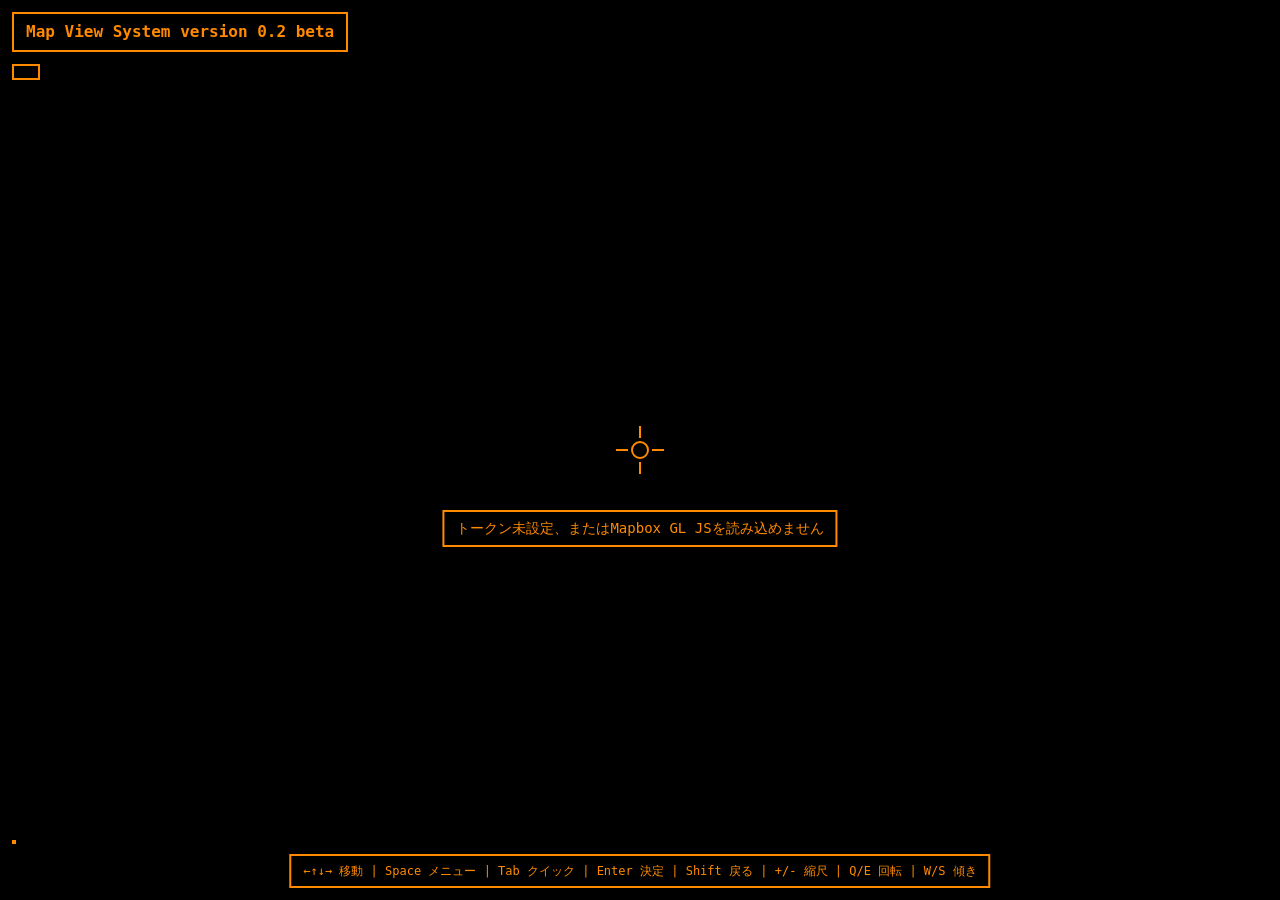
==== sys/map-view-system-mapbox.html @ 011cf3ac "a" ====
<!DOCTYPE html>
<html lang="ja"><head><meta charset="utf-8">
<meta name="viewport" content="width=device-width,initial-scale=1">
<title>Map View System version 0.2 beta</title>
<style>
:root{--o:#ff8a00}
*{box-sizing:border-box;margin:0;padding:0}
html,body{height:100%;background:#000;color:var(--o);font:14px/1.5 Consolas,"Meiryo",monospace;overflow:hidden;cursor:none;user-select:none}
#map{position:fixed;inset:0;pointer-events:none}
.mapboxgl-ctrl,.mapboxgl-ctrl a{pointer-events:none!important;cursor:none!important}
.mapboxgl-ctrl-attrib{background:transparent!important;color:#ff8a00!important}.mapboxgl-ctrl-attrib a{color:#ff8a00!important}
.mk{width:18px;height:18px;border:2px solid #ff8a00;border-radius:50%}
.box{position:fixed;border:2px solid var(--o);padding:6px 12px;background:transparent;text-shadow:0 0 3px #000,0 0 3px #000;pointer-events:none}
#title{top:12px;left:12px;font-size:16px;font-weight:bold}
#info{top:64px;left:12px;font-size:13px}
#scale{bottom:56px;left:12px;border-top:none;padding:2px 0 0;text-align:center;font-size:12px}
#compass{top:12px;right:12px;width:116px;height:136px;padding:0;border:none;text-align:center;font-size:12px}
#hint{bottom:12px;left:50%;transform:translateX(-50%);font-size:12px;white-space:nowrap}
#menu{top:160px;right:12px;width:340px;display:none}
.mt{font-weight:bold;border-bottom:2px solid var(--o);margin-bottom:6px}
.it{border:2px solid transparent;padding:1px 8px;white-space:normal}
.it.on{border-color:var(--o)}
#q{width:100%;background:transparent;border:2px solid var(--o);color:var(--o);font:inherit;padding:3px 6px;margin-bottom:6px;outline:none;cursor:text}
#nav{bottom:56px;right:12px;width:340px;display:none}
#toast{top:50%;left:50%;transform:translate(-50%,60px);display:none;max-width:70%}
#cross{position:fixed;top:50%;left:50%;width:48px;height:48px;margin:-24px 0 0 -24px;pointer-events:none}
</style><link href="https://api.mapbox.com/mapbox-gl-js/v3.9.0/mapbox-gl.css" rel="stylesheet">
<script src="https://api.mapbox.com/mapbox-gl-js/v3.9.0/mapbox-gl.js"></script>
</head><body>
<div id="map"></div>
<svg id="cross" viewBox="0 0 48 48" fill="none" stroke="#ff8a00" stroke-width="2"><circle cx="24" cy="24" r="8"/><path d="M24 0v12M24 36v12M0 24h12M36 24h12"/></svg>
<div class="box" id="title">Map View System version 0.2 beta</div>
<div class="box" id="info"></div>
<div class="box" id="compass"></div>
<div class="box" id="scale"></div>
<div class="box" id="menu"></div>
<div class="box" id="nav"></div>
<div class="box" id="toast"></div>
<div class="box" id="hint">←↑↓→ 移動 | Space メニュー | Tab クイック | Enter 決定 | Shift 戻る | +/- 縮尺 | Q/E 回転 | W/S 傾き</div>
<script>
const O='#ff8a00';
// Mapbox アクセストークン。空なら起動時に入力を求めます(?token=… でも指定可)
let TOKEN='';
const $=s=>document.querySelector(s);
const ls={get:k=>{try{return localStorage.getItem(k)}catch(e){return null}},set:(k,v)=>{try{localStorage.setItem(k,v)}catch(e){}}};
let map,mode3d=false,northUp=true,follow=false,curPos=null,curMk,destMk,route=null,stepIdx=0;
let stack=[],shiftClean=false,toastT,raf=0,has3dRoof=false;

/* マウス無効化 */
['mousedown','mouseup','click','dblclick','wheel','contextmenu','pointerdown','touchstart','touchmove'].forEach(t=>
 addEventListener(t,e=>{e.preventDefault();e.stopPropagation()},{capture:true,passive:false}));

/* ===== スタイル(塗りなし・オレンジ枠線2px) ===== */
const W=(a,b)=>['interpolate',['exponential',1.5],['zoom'],6,a,18,b];
const road=(id,cls,minz,w,col)=>({id,type:'line',source:'mb','source-layer':'road',minzoom:minz,
 filter:['all',['==',['geometry-type'],'LineString'],['in',['get','class'],['literal',cls]]],
 layout:{'line-cap':'round','line-join':'round'},paint:{'line-color':col,'line-width':w}});
const MAJ=['motorway','motorway_link','trunk','trunk_link','primary','primary_link','secondary','secondary_link'];
const MIN=['tertiary','tertiary_link','street','street_limited'];
const SML=['service','pedestrian','path','track'];
const txt={'text-field':['coalesce',['get','name_ja'],['get','name']],'text-font':['DIN Pro Medium','Arial Unicode MS Regular']};
const halo={'text-color':O,'text-halo-color':'#000000','text-halo-width':2};
const STYLE={version:8,glyphs:'mapbox://fonts/mapbox/{fontstack}/{range}.pbf',
 sources:{mb:{type:'vector',url:'mapbox://mapbox.mapbox-streets-v8'}},
 layers:[
  {id:'bg',type:'background',paint:{'background-color':'#000000'}},
  {id:'water',type:'line',source:'mb','source-layer':'water',paint:{'line-color':O,'line-width':2}},
  {id:'admin',type:'line',source:'mb','source-layer':'admin',filter:['all',['<=',['get','admin_level'],4],['==',['get','maritime'],'false']],
   paint:{'line-color':O,'line-width':2,'line-dasharray':[4,3]}},
  road('c-sml',SML,15,W(4.3,12),O),road('c-min',MIN,11,W(4.3,20),O),road('c-maj',MAJ,5,W(2.5,30),O),
  road('i-sml',SML,15,W(.3,8),'#000'),road('i-min',MIN,11,W(.3,16),'#000'),road('i-maj',MAJ,5,W(.5,26),'#000'),
  {id:'bld',type:'line',source:'mb','source-layer':'building',minzoom:14,paint:{'line-color':O,'line-width':2}},
  {id:'b3d',type:'fill-extrusion',source:'mb','source-layer':'building',minzoom:14,filter:['==',['get','extrude'],'true'],
   layout:{visibility:'none'},paint:{'fill-extrusion-color':'#000000','fill-extrusion-height':['get','height'],
   'fill-extrusion-base':['get','min_height'],'fill-extrusion-opacity':1,'fill-extrusion-vertical-gradient':false}},
  {id:'rlabel',type:'symbol',source:'mb','source-layer':'road',minzoom:13,filter:['has','name'],
   layout:{...txt,'symbol-placement':'line','text-size':12},paint:halo},
  {id:'place',type:'symbol',source:'mb','source-layer':'place_label',
   layout:{...txt,'text-size':['interpolate',['linear'],['zoom'],4,11,16,17],'text-max-width':8},paint:halo}
 ]};

/* ===== 起動 ===== */
async function loadSettings(){
 try{
  const r=await fetch('../setting.json',{cache:'no-store'});
  if(!r.ok)return {};
  return await r.json();
 }catch(e){return {}}
}
(async function boot(){
 const settings=await loadSettings();
 const p=new URLSearchParams(location.search);
 const configuredToken=typeof settings.mapboxAccessToken==='string'?settings.mapboxAccessToken.trim():'';
 TOKEN=TOKEN||p.get('token')||configuredToken||ls.get('mvs_mbtoken')||'';
 if(!TOKEN){TOKEN=(prompt('Mapbox アクセストークン(pk.…)を入力')||'').trim();if(TOKEN)ls.set('mvs_mbtoken',TOKEN)}
 if(!TOKEN||typeof mapboxgl==='undefined'){toast('トークン未設定、またはMapbox GL JSを読み込めません',99999);return}
 mapboxgl.accessToken=TOKEN;
 map=new mapboxgl.Map({container:'map',style:STYLE,center:[139.767125,35.681236],zoom:15,minZoom:0,maxZoom:22,maxPitch:85,
  interactive:false,antialias:true,localIdeographFontFamily:"'Meiryo','Noto Sans JP',sans-serif",attributionControl:true});
 map.on('error',e=>{const m=(e.error&&e.error.message)||'';if(/401|403|token/i.test(m)){ls.set('mvs_mbtoken','');toast('トークンが無効です。再読み込みして入力し直してください',99999)}});
 ['move','zoom','rotate','pitch'].forEach(e=>map.on(e,hudSoon));
 map.on('load',()=>{
  map.addSource('route',{type:'geojson',data:{type:'FeatureCollection',features:[]}});
  map.addLayer({id:'route-c',type:'line',source:'route',paint:{'line-color':'#000','line-width':8},layout:{'line-cap':'round','line-join':'round'}});
  map.addLayer({id:'route-l',type:'line',source:'route',paint:{'line-color':O,'line-width':2},layout:{'line-cap':'round','line-join':'round'}});
  // 屋根の枠線(3D): 対応していない場合は追加されず、フットプリント線のみになる
  try{map.addLayer({id:'broof',type:'line',source:'mb','source-layer':'building',minzoom:14,filter:['==',['get','extrude'],'true'],
   layout:{visibility:'none','line-elevation-reference':'ground','line-z-offset':['get','height']},paint:{'line-color':O,'line-width':2}},'rlabel');has3dRoof=!!map.getLayer('broof')}catch(e){}
  startGeo();hud();
 });
 hud();
})();
function hudSoon(){if(!raf)raf=requestAnimationFrame(()=>{raf=0;hud()})}

/* ===== HUD ===== */
function hud(){
 if(!map)return;
 const c=map.getCenter(),z=map.getZoom(),h=map.getBearing(),t=map.getPitch();
 const mpp=78271.51696*Math.cos(c.lat*Math.PI/180)/Math.pow(2,z);
 $('#info').innerHTML=`LAT ${c.lat.toFixed(6)}<br>LNG ${c.lng.toFixed(6)}<br>ZOOM ${z.toFixed(1)}　1:${Math.round(mpp/0.000264583).toLocaleString()}<br>HDG ${((h+360)%360).toFixed(0)}°　TILT ${t.toFixed(0)}°<br>MODE ${mode3d?'3D':'2D'} / ${northUp?'N-UP':'HDG-UP'}<br>FOLLOW ${follow?'ON':'OFF'}`;
 const raw=mpp*140,k=Math.pow(10,Math.floor(Math.log10(raw))),n=[10,5,2,1].find(v=>v*k<=raw)||1,m=n*k;
 const el=$('#scale');el.style.width=Math.max(20,m/mpp)+'px';
 el.style.borderLeft=el.style.borderRight='2px solid '+O;
 el.textContent=m>=1000?(m/1000)+' km':m+' m';
 $('#compass').innerHTML=`<svg viewBox="0 0 100 100" width="116" height="116" fill="none" stroke="${O}" stroke-width="2">
  <g transform="rotate(${-h} 50 50)"><circle cx="50" cy="50" r="38"/><path d="M50 18L58 50H42Z"/><path d="M50 50V82"/>
  <text x="50" y="13" text-anchor="middle" fill="${O}" stroke="none" font-size="13" font-weight="bold">N</text></g>
  ${northUp?'':'<path d="M50 2L54 10H46Z"/>'}</svg>${northUp?'N-UP':'HDG-UP'} ${((h+360)%360).toFixed(0)}°`;
}
function toast(t,ms=3500){const e=$('#toast');e.textContent=t;e.style.display='block';clearTimeout(toastT);toastT=setTimeout(()=>e.style.display='none',ms)}

/* ===== 操作 ===== */
const D=140;
function zoomBy(d){map.easeTo({zoom:map.getZoom()+d,duration:D})}
function set3d(on){
 mode3d=on;const v=on?'visible':'none';
 ['b3d','broof'].forEach(l=>map.getLayer(l)&&map.setLayoutProperty(l,'visibility',v));
 map.easeTo({pitch:on?60:0,zoom:on&&map.getZoom()<15.5?15.5:map.getZoom(),duration:600});
 hud();toast(on?'3D表示':'2D表示');
}
function setNorth(v){
 northUp=v;
 if(v)map.easeTo({bearing:0,duration:400});
 else if(curPos&&curPos.heading!=null)map.easeTo({bearing:curPos.heading,duration:400});
 hud();toast(v?'コンパス: 北基準':'コンパス: 方向可変(Q/Eで回転)');
}
function rotate(d){if(northUp){toast('方向可変モードで回転できます');return}map.easeTo({bearing:map.getBearing()+d,duration:D})}
function tilt(d){if(!mode3d){toast('3D表示で傾けられます');return}map.easeTo({pitch:Math.max(0,Math.min(85,map.getPitch()+d)),duration:D})}
function goHere(){if(!curPos){toast('現在地を取得できません');return}map.easeTo({center:[curPos.lng,curPos.lat],duration:500});toast('現在地へ移動')}
function setFollow(v){follow=v;if(v)goHere();hud();toast('現在地追従 '+(v?'ON':'OFF'))}
function mkEl(){const e=document.createElement('div');e.className='mk';return e}
function setDest(ll){const p=Array.isArray(ll)?ll:[ll.lng,ll.lat];if(!destMk)destMk=new mapboxgl.Marker({element:mkEl()});destMk.setLngLat(p).addTo(map)}
function clearDest(){if(destMk)destMk.remove();clearRoute(true)}
const api=(u,q)=>fetch('https://api.mapbox.com/'+u+'?'+new URLSearchParams({...q,access_token:TOKEN,language:'ja'})).then(r=>r.json());
function infoHere(){
 const c=map.getCenter();toast('取得中…');
 api('search/geocode/v6/reverse',{longitude:c.lng,latitude:c.lat,limit:1}).then(r=>{
  const f=r.features&&r.features[0];toast(f?(f.properties.full_address||f.properties.name):'住所を取得できません',6000)}).catch(()=>toast('住所を取得できません'));
}

/* ===== 現在地 ===== */
function startGeo(){
 if(!navigator.geolocation)return;
 const el=document.createElement('div');
 el.innerHTML='<svg width="26" height="26" viewBox="0 0 26 26" fill="none" stroke="#ff8a00" stroke-width="2"><path d="M13 2L22 23L13 18L4 23Z"/></svg>';
 curMk=new mapboxgl.Marker({element:el,rotationAlignment:'map',pitchAlignment:'map'});
 navigator.geolocation.watchPosition(p=>{
  const first=!curPos;
  curPos={lat:p.coords.latitude,lng:p.coords.longitude,heading:p.coords.heading};
  curMk.setLngLat([curPos.lng,curPos.lat]).addTo(map);
  if(curPos.heading!=null)curMk.setRotation(curPos.heading);
  if(first)map.jumpTo({center:[curPos.lng,curPos.lat]});
  if(follow){const o={center:[curPos.lng,curPos.lat],duration:800};if(!northUp&&curPos.heading!=null)o.bearing=curPos.heading;map.easeTo(o)}
  advance();
 },()=>toast('現在地を取得できません'),{enableHighAccuracy:true,maximumAge:2000});
}

/* ===== 経路案内 ===== */
function dist(a,b){const R=6371000,r=Math.PI/180,dl=(b.lat-a.lat)*r,dn=(b.lng-a.lng)*r;
 const x=Math.sin(dl/2)**2+Math.cos(a.lat*r)*Math.cos(b.lat*r)*Math.sin(dn/2)**2;return 2*R*Math.asin(Math.sqrt(x))}
const fm=m=>m>=1000?(m/1000).toFixed(1)+' km':Math.round(m)+' m';
const ft=s=>s>=3600?Math.floor(s/3600)+'時間'+Math.round(s%3600/60)+'分':Math.max(1,Math.round(s/60))+'分';
function navTo(){
 if(!curPos){toast('現在地が未取得のため経路を作れません');return}
 const d=map.getCenter();setDest(d);
 api(`directions/v5/mapbox/driving/${curPos.lng},${curPos.lat};${d.lng},${d.lat}`,{steps:'true',geometries:'geojson',overview:'full'}).then(r=>{
  if(!r.routes||!r.routes.length){toast('経路を取得できません');return}
  route=r.routes[0];stepIdx=0;
  map.getSource('route').setData({type:'Feature',geometry:route.geometry});
  const b=new mapboxgl.LngLatBounds();route.geometry.coordinates.forEach(c=>b.extend(c));
  map.fitBounds(b,{padding:110,duration:800});navHud();
 }).catch(()=>toast('経路取得に失敗しました'));
}
function clearRoute(silent){
 route=null;if(map.getSource('route'))map.getSource('route').setData({type:'FeatureCollection',features:[]});
 $('#nav').style.display='none';if(silent!==true)toast('経路案内を解除');
}
function advance(){
 if(!route||!curPos)return;const st=route.legs[0].steps;
 while(stepIdx+1<st.length){const m=st[stepIdx+1].maneuver.location;if(dist(curPos,{lng:m[0],lat:m[1]})<30)stepIdx++;else break}
 navHud();
}
function navHud(){
 if(!route)return;const st=route.legs[0].steps,e=$('#nav');e.style.display='block';
 const nx=st[stepIdx+1];
 e.innerHTML=`<div class="mt">NAVIGATION</div>全体 ${fm(route.distance)} / ${ft(route.duration)}<br>${nx&&stepIdx+2<st.length+0?'▶ ':'▶ '}${nx?nx.maneuver.instruction+' ('+fm(st[stepIdx].distance)+' 先)':'目的地周辺です'}`;
}

/* ===== メニュー ===== */
const A=(l,f)=>({l,f});
const SCR={
 main:()=>({title:'MENU',items:[
  A('目的地検索',()=>{stack.push({title:'目的地検索',search:true,q:'',mode:'input',items:[],idx:0});return true}),
  A('現在地へ移動',goHere),
  A('カーソル地点へ経路案内',navTo),
  A('経路案内を解除',clearRoute),
  A('目的地マーカー消去',clearDest),
  A('表示設定',()=>{stack.push(SCR.view());return true}),
  A('ヘルプ',()=>{stack.push(SCR.help());return true})],idx:0}),
 view:()=>({title:'表示設定',items:[
  A(()=>`表示: ${mode3d?'3D':'2D'}`,()=>{set3d(!mode3d);return true}),
  A(()=>`コンパス: ${northUp?'北基準':'方向可変'}`,()=>{setNorth(!northUp);return true}),
  A(()=>`現在地追従: ${follow?'ON':'OFF'}`,()=>{setFollow(!follow);return true})],idx:0}),
 quick:()=>({title:'QUICK',items:[
  A(()=>`${mode3d?'2D':'3D'}表示に切替`,()=>{set3d(!mode3d)}),
  A(()=>`コンパス → ${northUp?'方向可変':'北基準'}`,()=>{setNorth(!northUp)}),
  A('縮尺 拡大',()=>{zoomBy(1);return true}),
  A('縮尺 縮小',()=>{zoomBy(-1);return true}),
  A('現在地へ',goHere),
  A(()=>`追従 → ${follow?'OFF':'ON'}`,()=>{setFollow(!follow)}),
  A('ここを目的地に',()=>{setDest(map.getCenter())})],idx:0}),
 help:()=>({title:'ヘルプ',items:[
  '矢印: カーソル(地図)移動','Space: メニュー　Tab: クイック','Enter: 決定/カーソル地点の住所','Shift: 戻る(押して離す)',
  '+ / - (PgUp/PgDn): 縮尺','Q / E: 回転(方向可変)','W / S: 傾き(3D)'].map(t=>A(t,()=>true)),idx:0})
};
const label=i=>typeof i.l==='function'?i.l():i.l;
function render(){
 const m=$('#menu');
 if(!stack.length){m.style.display='none';document.activeElement.blur();return}
 const s=stack[stack.length-1];m.style.display='block';
 let h=`<div class="mt">${s.title}</div>`;
 if(s.search)h+='<input id="q" autocomplete="off" placeholder="地名・住所 → Enter">';
 h+=s.items.map((it,i)=>`<div class="it${i===s.idx&&!(s.search&&s.mode==='input')?' on':''}">${label(it).replace(/</g,'&lt;')}</div>`).join('');
 m.innerHTML=h;
 if(s.search){const q=$('#q');q.value=s.q;if(s.mode==='input')q.focus();else document.activeElement.blur()}
}
function open(name){stack=stack.length&&stack[0].title===SCR[name]().title?[]:[SCR[name]()];render()}
function back(){
 if(!stack.length)return;const s=stack[stack.length-1];
 if(s.search&&s.mode==='list'){s.mode='input';s.items=[]}else stack.pop();render();
}
function doSearch(s){
 s.q=$('#q').value.trim();if(!s.q)return;const c=map.getCenter();
 api('search/geocode/v6/forward',{q:s.q,limit:6,proximity:c.lng+','+c.lat}).then(r=>{
  if(!r.features||!r.features.length){toast('見つかりません');return}
  s.items=r.features.map(f=>A(f.properties.full_address||(f.properties.name+' '+(f.properties.place_formatted||'')),()=>{
   const co=f.geometry.coordinates;
   if(f.properties.bbox)map.fitBounds([[f.properties.bbox[0],f.properties.bbox[1]],[f.properties.bbox[2],f.properties.bbox[3]]],{maxZoom:17,duration:800});
   else map.easeTo({center:co,zoom:16,duration:800});
   setDest(co);
  }));s.mode='list';s.idx=0;render();
 }).catch(()=>toast('検索に失敗しました'));
}

/* ===== キー入力 ===== */
addEventListener('keydown',e=>{
 if(!map)return;
 if(e.key==='Shift'){if(!e.repeat)shiftClean=true;return}
 shiftClean=false;
 if(e.key==='Tab'){e.preventDefault();open('quick');return}
 const inInput=document.activeElement&&document.activeElement.id==='q';
 if(inInput){
  const s=stack[stack.length-1];
  if(e.key==='Enter'&&!e.isComposing){e.preventDefault();doSearch(s)}
  else if(e.key==='ArrowDown'&&s.items.length){e.preventDefault();s.q=$('#q').value;s.mode='list';render()}
  return;
 }
 const k=e.key;
 if(k===' '){e.preventDefault();open('main');return}
 if(stack.length){
  const s=stack[stack.length-1];e.preventDefault();
  if(k==='ArrowUp')s.idx=(s.idx+s.items.length-1)%s.items.length;
  else if(k==='ArrowDown')s.idx=(s.idx+1)%s.items.length;
  else if(k==='Enter'&&s.items[s.idx]){const keep=s.items[s.idx].f();if(keep)render();else{stack=[];render()}return}
  render();return;
 }
 const step=110;
 if(k==='ArrowUp'){e.preventDefault();map.panBy([0,-step],{duration:D})}
 else if(k==='ArrowDown'){e.preventDefault();map.panBy([0,step],{duration:D})}
 else if(k==='ArrowLeft'){e.preventDefault();map.panBy([-step,0],{duration:D})}
 else if(k==='ArrowRight'){e.preventDefault();map.panBy([step,0],{duration:D})}
 else if(k==='+'||k==='='||k==='PageUp'){e.preventDefault();zoomBy(.5)}
 else if(k==='-'||k==='_'||k==='PageDown'){e.preventDefault();zoomBy(-.5)}
 else if(k==='q'||k==='Q')rotate(-15);
 else if(k==='e'||k==='E')rotate(15);
 else if(k==='w'||k==='W')tilt(10);
 else if(k==='s'||k==='S')tilt(-10);
 else if(k==='Enter'){e.preventDefault();infoHere()}
});
addEventListener('keyup',e=>{if(e.key==='Shift'&&shiftClean){shiftClean=false;back()}});
</script></body></html>
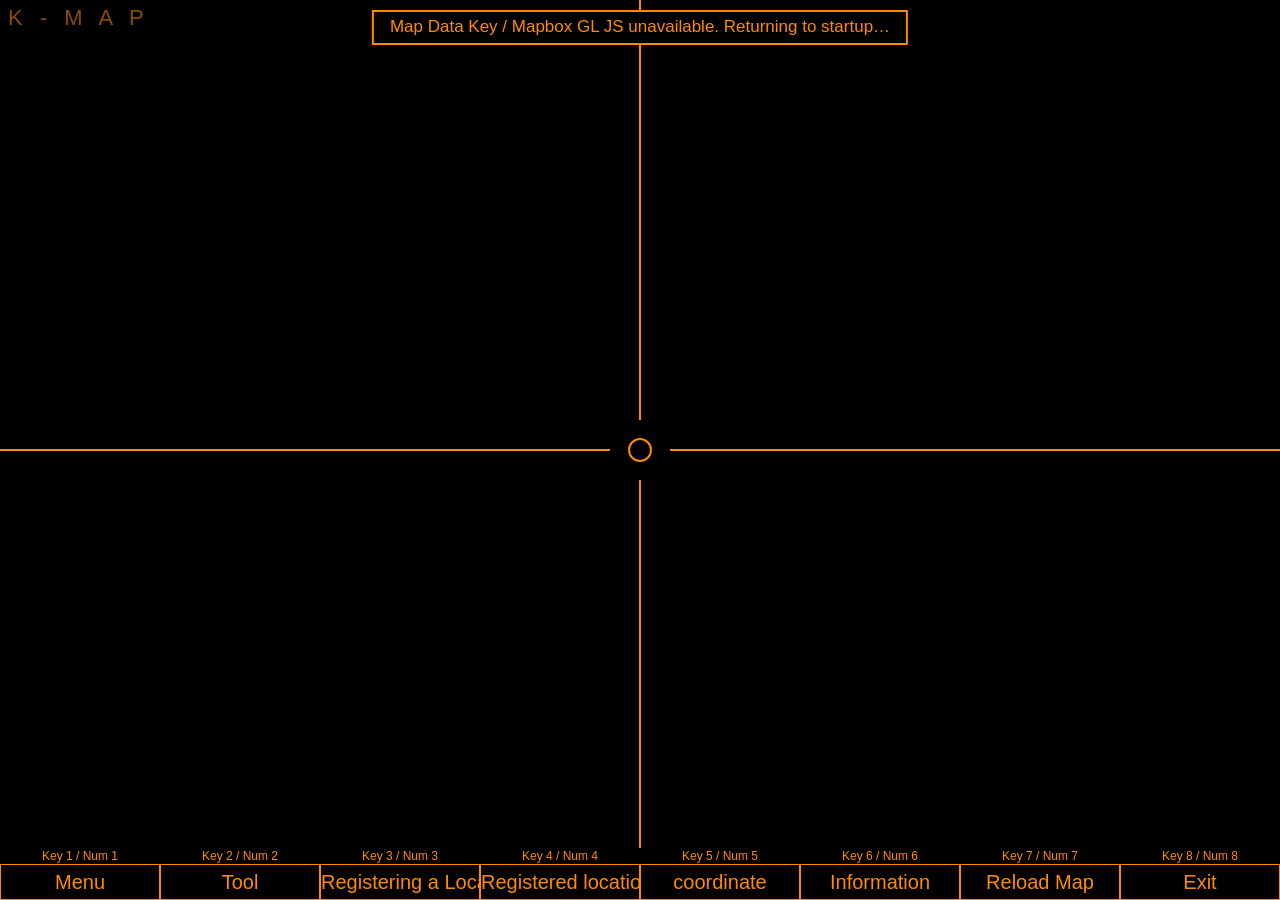
==== commit e722dcd8: "aa" ====
--- a/sys/map-view-system-mapbox.html
+++ b/sys/map-view-system-mapbox.html
@@ -1,301 +1,29 @@
 <!DOCTYPE html>
-<html lang="ja"><head><meta charset="utf-8">
+<html lang="ja">
+<head>
+<meta charset="utf-8">
 <meta name="viewport" content="width=device-width,initial-scale=1">
 <title>Map View System version 0.2 beta</title>
-<style>
-:root{--o:#ff8a00}
-*{box-sizing:border-box;margin:0;padding:0}
-html,body{height:100%;background:#000;color:var(--o);font:14px/1.5 Consolas,"Meiryo",monospace;overflow:hidden;cursor:none;user-select:none}
-#map{position:fixed;inset:0;pointer-events:none}
-.mapboxgl-ctrl,.mapboxgl-ctrl a{pointer-events:none!important;cursor:none!important}
-.mapboxgl-ctrl-attrib{background:transparent!important;color:#ff8a00!important}.mapboxgl-ctrl-attrib a{color:#ff8a00!important}
-.mk{width:18px;height:18px;border:2px solid #ff8a00;border-radius:50%}
-.box{position:fixed;border:2px solid var(--o);padding:6px 12px;background:transparent;text-shadow:0 0 3px #000,0 0 3px #000;pointer-events:none}
-#title{top:12px;left:12px;font-size:16px;font-weight:bold}
-#info{top:64px;left:12px;font-size:13px}
-#scale{bottom:56px;left:12px;border-top:none;padding:2px 0 0;text-align:center;font-size:12px}
-#compass{top:12px;right:12px;width:116px;height:136px;padding:0;border:none;text-align:center;font-size:12px}
-#hint{bottom:12px;left:50%;transform:translateX(-50%);font-size:12px;white-space:nowrap}
-#menu{top:160px;right:12px;width:340px;display:none}
-.mt{font-weight:bold;border-bottom:2px solid var(--o);margin-bottom:6px}
-.it{border:2px solid transparent;padding:1px 8px;white-space:normal}
-.it.on{border-color:var(--o)}
-#q{width:100%;background:transparent;border:2px solid var(--o);color:var(--o);font:inherit;padding:3px 6px;margin-bottom:6px;outline:none;cursor:text}
-#nav{bottom:56px;right:12px;width:340px;display:none}
-#toast{top:50%;left:50%;transform:translate(-50%,60px);display:none;max-width:70%}
-#cross{position:fixed;top:50%;left:50%;width:48px;height:48px;margin:-24px 0 0 -24px;pointer-events:none}
-</style><link href="https://api.mapbox.com/mapbox-gl-js/v3.9.0/mapbox-gl.css" rel="stylesheet">
+<link href="https://api.mapbox.com/mapbox-gl-js/v3.9.0/mapbox-gl.css" rel="stylesheet">
+<link rel="stylesheet" href="../css/common.css">
+<link rel="stylesheet" href="css/map.css">
+</head>
+<body>
+<div id="map"></div>
+<div id="cx"><i class="h l"></i><i class="h r"></i><i class="v t"></i><i class="v b"></i><b></b></div>
+<div id="logo">K - M A P</div>
+<div id="stat"></div>
+<div id="compass"></div>
+<div id="scale"></div>
+<div id="menu"></div>
+<div id="ask" class="box"></div>
+<div id="info" class="box"></div>
+<div id="toast" class="box"></div>
+<div id="keys" class="bar"></div>
 <script src="https://api.mapbox.com/mapbox-gl-js/v3.9.0/mapbox-gl.js"></script>
-</head><body>
-<div id="map"></div>
-<svg id="cross" viewBox="0 0 48 48" fill="none" stroke="#ff8a00" stroke-width="2"><circle cx="24" cy="24" r="8"/><path d="M24 0v12M24 36v12M0 24h12M36 24h12"/></svg>
-<div class="box" id="title">Map View System version 0.2 beta</div>
-<div class="box" id="info"></div>
-<div class="box" id="compass"></div>
-<div class="box" id="scale"></div>
-<div class="box" id="menu"></div>
-<div class="box" id="nav"></div>
-<div class="box" id="toast"></div>
-<div class="box" id="hint">←↑↓→ 移動 | Space メニュー | Tab クイック | Enter 決定 | Shift 戻る | +/- 縮尺 | Q/E 回転 | W/S 傾き</div>
-<script>
-const O='#ff8a00';
-// Mapbox アクセストークン。空なら起動時に入力を求めます(?token=… でも指定可)
-let TOKEN='';
-const $=s=>document.querySelector(s);
-const ls={get:k=>{try{return localStorage.getItem(k)}catch(e){return null}},set:(k,v)=>{try{localStorage.setItem(k,v)}catch(e){}}};
-let map,mode3d=false,northUp=true,follow=false,curPos=null,curMk,destMk,route=null,stepIdx=0;
-let stack=[],shiftClean=false,toastT,raf=0,has3dRoof=false;
-
-/* マウス無効化 */
-['mousedown','mouseup','click','dblclick','wheel','contextmenu','pointerdown','touchstart','touchmove'].forEach(t=>
- addEventListener(t,e=>{e.preventDefault();e.stopPropagation()},{capture:true,passive:false}));
-
-/* ===== スタイル(塗りなし・オレンジ枠線2px) ===== */
-const W=(a,b)=>['interpolate',['exponential',1.5],['zoom'],6,a,18,b];
-const road=(id,cls,minz,w,col)=>({id,type:'line',source:'mb','source-layer':'road',minzoom:minz,
- filter:['all',['==',['geometry-type'],'LineString'],['in',['get','class'],['literal',cls]]],
- layout:{'line-cap':'round','line-join':'round'},paint:{'line-color':col,'line-width':w}});
-const MAJ=['motorway','motorway_link','trunk','trunk_link','primary','primary_link','secondary','secondary_link'];
-const MIN=['tertiary','tertiary_link','street','street_limited'];
-const SML=['service','pedestrian','path','track'];
-const txt={'text-field':['coalesce',['get','name_ja'],['get','name']],'text-font':['DIN Pro Medium','Arial Unicode MS Regular']};
-const halo={'text-color':O,'text-halo-color':'#000000','text-halo-width':2};
-const STYLE={version:8,glyphs:'mapbox://fonts/mapbox/{fontstack}/{range}.pbf',
- sources:{mb:{type:'vector',url:'mapbox://mapbox.mapbox-streets-v8'}},
- layers:[
-  {id:'bg',type:'background',paint:{'background-color':'#000000'}},
-  {id:'water',type:'line',source:'mb','source-layer':'water',paint:{'line-color':O,'line-width':2}},
-  {id:'admin',type:'line',source:'mb','source-layer':'admin',filter:['all',['<=',['get','admin_level'],4],['==',['get','maritime'],'false']],
-   paint:{'line-color':O,'line-width':2,'line-dasharray':[4,3]}},
-  road('c-sml',SML,15,W(4.3,12),O),road('c-min',MIN,11,W(4.3,20),O),road('c-maj',MAJ,5,W(2.5,30),O),
-  road('i-sml',SML,15,W(.3,8),'#000'),road('i-min',MIN,11,W(.3,16),'#000'),road('i-maj',MAJ,5,W(.5,26),'#000'),
-  {id:'bld',type:'line',source:'mb','source-layer':'building',minzoom:14,paint:{'line-color':O,'line-width':2}},
-  {id:'b3d',type:'fill-extrusion',source:'mb','source-layer':'building',minzoom:14,filter:['==',['get','extrude'],'true'],
-   layout:{visibility:'none'},paint:{'fill-extrusion-color':'#000000','fill-extrusion-height':['get','height'],
-   'fill-extrusion-base':['get','min_height'],'fill-extrusion-opacity':1,'fill-extrusion-vertical-gradient':false}},
-  {id:'rlabel',type:'symbol',source:'mb','source-layer':'road',minzoom:13,filter:['has','name'],
-   layout:{...txt,'symbol-placement':'line','text-size':12},paint:halo},
-  {id:'place',type:'symbol',source:'mb','source-layer':'place_label',
-   layout:{...txt,'text-size':['interpolate',['linear'],['zoom'],4,11,16,17],'text-max-width':8},paint:halo}
- ]};
-
-/* ===== 起動 ===== */
-async function loadSettings(){
- try{
-  const r=await fetch('../setting.json',{cache:'no-store'});
-  if(!r.ok)return {};
-  return await r.json();
- }catch(e){return {}}
-}
-(async function boot(){
- const settings=await loadSettings();
- const p=new URLSearchParams(location.search);
- const configuredToken=typeof settings.mapboxAccessToken==='string'?settings.mapboxAccessToken.trim():'';
- TOKEN=TOKEN||p.get('token')||configuredToken||ls.get('mvs_mbtoken')||'';
- if(!TOKEN){TOKEN=(prompt('Mapbox アクセストークン(pk.…)を入力')||'').trim();if(TOKEN)ls.set('mvs_mbtoken',TOKEN)}
- if(!TOKEN||typeof mapboxgl==='undefined'){toast('トークン未設定、またはMapbox GL JSを読み込めません',99999);return}
- mapboxgl.accessToken=TOKEN;
- map=new mapboxgl.Map({container:'map',style:STYLE,center:[139.767125,35.681236],zoom:15,minZoom:0,maxZoom:22,maxPitch:85,
-  interactive:false,antialias:true,localIdeographFontFamily:"'Meiryo','Noto Sans JP',sans-serif",attributionControl:true});
- map.on('error',e=>{const m=(e.error&&e.error.message)||'';if(/401|403|token/i.test(m)){ls.set('mvs_mbtoken','');toast('トークンが無効です。再読み込みして入力し直してください',99999)}});
- ['move','zoom','rotate','pitch'].forEach(e=>map.on(e,hudSoon));
- map.on('load',()=>{
-  map.addSource('route',{type:'geojson',data:{type:'FeatureCollection',features:[]}});
-  map.addLayer({id:'route-c',type:'line',source:'route',paint:{'line-color':'#000','line-width':8},layout:{'line-cap':'round','line-join':'round'}});
-  map.addLayer({id:'route-l',type:'line',source:'route',paint:{'line-color':O,'line-width':2},layout:{'line-cap':'round','line-join':'round'}});
-  // 屋根の枠線(3D): 対応していない場合は追加されず、フットプリント線のみになる
-  try{map.addLayer({id:'broof',type:'line',source:'mb','source-layer':'building',minzoom:14,filter:['==',['get','extrude'],'true'],
-   layout:{visibility:'none','line-elevation-reference':'ground','line-z-offset':['get','height']},paint:{'line-color':O,'line-width':2}},'rlabel');has3dRoof=!!map.getLayer('broof')}catch(e){}
-  startGeo();hud();
- });
- hud();
-})();
-function hudSoon(){if(!raf)raf=requestAnimationFrame(()=>{raf=0;hud()})}
-
-/* ===== HUD ===== */
-function hud(){
- if(!map)return;
- const c=map.getCenter(),z=map.getZoom(),h=map.getBearing(),t=map.getPitch();
- const mpp=78271.51696*Math.cos(c.lat*Math.PI/180)/Math.pow(2,z);
- $('#info').innerHTML=`LAT ${c.lat.toFixed(6)}<br>LNG ${c.lng.toFixed(6)}<br>ZOOM ${z.toFixed(1)}　1:${Math.round(mpp/0.000264583).toLocaleString()}<br>HDG ${((h+360)%360).toFixed(0)}°　TILT ${t.toFixed(0)}°<br>MODE ${mode3d?'3D':'2D'} / ${northUp?'N-UP':'HDG-UP'}<br>FOLLOW ${follow?'ON':'OFF'}`;
- const raw=mpp*140,k=Math.pow(10,Math.floor(Math.log10(raw))),n=[10,5,2,1].find(v=>v*k<=raw)||1,m=n*k;
- const el=$('#scale');el.style.width=Math.max(20,m/mpp)+'px';
- el.style.borderLeft=el.style.borderRight='2px solid '+O;
- el.textContent=m>=1000?(m/1000)+' km':m+' m';
- $('#compass').innerHTML=`<svg viewBox="0 0 100 100" width="116" height="116" fill="none" stroke="${O}" stroke-width="2">
-  <g transform="rotate(${-h} 50 50)"><circle cx="50" cy="50" r="38"/><path d="M50 18L58 50H42Z"/><path d="M50 50V82"/>
-  <text x="50" y="13" text-anchor="middle" fill="${O}" stroke="none" font-size="13" font-weight="bold">N</text></g>
-  ${northUp?'':'<path d="M50 2L54 10H46Z"/>'}</svg>${northUp?'N-UP':'HDG-UP'} ${((h+360)%360).toFixed(0)}°`;
-}
-function toast(t,ms=3500){const e=$('#toast');e.textContent=t;e.style.display='block';clearTimeout(toastT);toastT=setTimeout(()=>e.style.display='none',ms)}
-
-/* ===== 操作 ===== */
-const D=140;
-function zoomBy(d){map.easeTo({zoom:map.getZoom()+d,duration:D})}
-function set3d(on){
- mode3d=on;const v=on?'visible':'none';
- ['b3d','broof'].forEach(l=>map.getLayer(l)&&map.setLayoutProperty(l,'visibility',v));
- map.easeTo({pitch:on?60:0,zoom:on&&map.getZoom()<15.5?15.5:map.getZoom(),duration:600});
- hud();toast(on?'3D表示':'2D表示');
-}
-function setNorth(v){
- northUp=v;
- if(v)map.easeTo({bearing:0,duration:400});
- else if(curPos&&curPos.heading!=null)map.easeTo({bearing:curPos.heading,duration:400});
- hud();toast(v?'コンパス: 北基準':'コンパス: 方向可変(Q/Eで回転)');
-}
-function rotate(d){if(northUp){toast('方向可変モードで回転できます');return}map.easeTo({bearing:map.getBearing()+d,duration:D})}
-function tilt(d){if(!mode3d){toast('3D表示で傾けられます');return}map.easeTo({pitch:Math.max(0,Math.min(85,map.getPitch()+d)),duration:D})}
-function goHere(){if(!curPos){toast('現在地を取得できません');return}map.easeTo({center:[curPos.lng,curPos.lat],duration:500});toast('現在地へ移動')}
-function setFollow(v){follow=v;if(v)goHere();hud();toast('現在地追従 '+(v?'ON':'OFF'))}
-function mkEl(){const e=document.createElement('div');e.className='mk';return e}
-function setDest(ll){const p=Array.isArray(ll)?ll:[ll.lng,ll.lat];if(!destMk)destMk=new mapboxgl.Marker({element:mkEl()});destMk.setLngLat(p).addTo(map)}
-function clearDest(){if(destMk)destMk.remove();clearRoute(true)}
-const api=(u,q)=>fetch('https://api.mapbox.com/'+u+'?'+new URLSearchParams({...q,access_token:TOKEN,language:'ja'})).then(r=>r.json());
-function infoHere(){
- const c=map.getCenter();toast('取得中…');
- api('search/geocode/v6/reverse',{longitude:c.lng,latitude:c.lat,limit:1}).then(r=>{
-  const f=r.features&&r.features[0];toast(f?(f.properties.full_address||f.properties.name):'住所を取得できません',6000)}).catch(()=>toast('住所を取得できません'));
-}
-
-/* ===== 現在地 ===== */
-function startGeo(){
- if(!navigator.geolocation)return;
- const el=document.createElement('div');
- el.innerHTML='<svg width="26" height="26" viewBox="0 0 26 26" fill="none" stroke="#ff8a00" stroke-width="2"><path d="M13 2L22 23L13 18L4 23Z"/></svg>';
- curMk=new mapboxgl.Marker({element:el,rotationAlignment:'map',pitchAlignment:'map'});
- navigator.geolocation.watchPosition(p=>{
-  const first=!curPos;
-  curPos={lat:p.coords.latitude,lng:p.coords.longitude,heading:p.coords.heading};
-  curMk.setLngLat([curPos.lng,curPos.lat]).addTo(map);
-  if(curPos.heading!=null)curMk.setRotation(curPos.heading);
-  if(first)map.jumpTo({center:[curPos.lng,curPos.lat]});
-  if(follow){const o={center:[curPos.lng,curPos.lat],duration:800};if(!northUp&&curPos.heading!=null)o.bearing=curPos.heading;map.easeTo(o)}
-  advance();
- },()=>toast('現在地を取得できません'),{enableHighAccuracy:true,maximumAge:2000});
-}
-
-/* ===== 経路案内 ===== */
-function dist(a,b){const R=6371000,r=Math.PI/180,dl=(b.lat-a.lat)*r,dn=(b.lng-a.lng)*r;
- const x=Math.sin(dl/2)**2+Math.cos(a.lat*r)*Math.cos(b.lat*r)*Math.sin(dn/2)**2;return 2*R*Math.asin(Math.sqrt(x))}
-const fm=m=>m>=1000?(m/1000).toFixed(1)+' km':Math.round(m)+' m';
-const ft=s=>s>=3600?Math.floor(s/3600)+'時間'+Math.round(s%3600/60)+'分':Math.max(1,Math.round(s/60))+'分';
-function navTo(){
- if(!curPos){toast('現在地が未取得のため経路を作れません');return}
- const d=map.getCenter();setDest(d);
- api(`directions/v5/mapbox/driving/${curPos.lng},${curPos.lat};${d.lng},${d.lat}`,{steps:'true',geometries:'geojson',overview:'full'}).then(r=>{
-  if(!r.routes||!r.routes.length){toast('経路を取得できません');return}
-  route=r.routes[0];stepIdx=0;
-  map.getSource('route').setData({type:'Feature',geometry:route.geometry});
-  const b=new mapboxgl.LngLatBounds();route.geometry.coordinates.forEach(c=>b.extend(c));
-  map.fitBounds(b,{padding:110,duration:800});navHud();
- }).catch(()=>toast('経路取得に失敗しました'));
-}
-function clearRoute(silent){
- route=null;if(map.getSource('route'))map.getSource('route').setData({type:'FeatureCollection',features:[]});
- $('#nav').style.display='none';if(silent!==true)toast('経路案内を解除');
-}
-function advance(){
- if(!route||!curPos)return;const st=route.legs[0].steps;
- while(stepIdx+1<st.length){const m=st[stepIdx+1].maneuver.location;if(dist(curPos,{lng:m[0],lat:m[1]})<30)stepIdx++;else break}
- navHud();
-}
-function navHud(){
- if(!route)return;const st=route.legs[0].steps,e=$('#nav');e.style.display='block';
- const nx=st[stepIdx+1];
- e.innerHTML=`<div class="mt">NAVIGATION</div>全体 ${fm(route.distance)} / ${ft(route.duration)}<br>${nx&&stepIdx+2<st.length+0?'▶ ':'▶ '}${nx?nx.maneuver.instruction+' ('+fm(st[stepIdx].distance)+' 先)':'目的地周辺です'}`;
-}
-
-/* ===== メニュー ===== */
-const A=(l,f)=>({l,f});
-const SCR={
- main:()=>({title:'MENU',items:[
-  A('目的地検索',()=>{stack.push({title:'目的地検索',search:true,q:'',mode:'input',items:[],idx:0});return true}),
-  A('現在地へ移動',goHere),
-  A('カーソル地点へ経路案内',navTo),
-  A('経路案内を解除',clearRoute),
-  A('目的地マーカー消去',clearDest),
-  A('表示設定',()=>{stack.push(SCR.view());return true}),
-  A('ヘルプ',()=>{stack.push(SCR.help());return true})],idx:0}),
- view:()=>({title:'表示設定',items:[
-  A(()=>`表示: ${mode3d?'3D':'2D'}`,()=>{set3d(!mode3d);return true}),
-  A(()=>`コンパス: ${northUp?'北基準':'方向可変'}`,()=>{setNorth(!northUp);return true}),
-  A(()=>`現在地追従: ${follow?'ON':'OFF'}`,()=>{setFollow(!follow);return true})],idx:0}),
- quick:()=>({title:'QUICK',items:[
-  A(()=>`${mode3d?'2D':'3D'}表示に切替`,()=>{set3d(!mode3d)}),
-  A(()=>`コンパス → ${northUp?'方向可変':'北基準'}`,()=>{setNorth(!northUp)}),
-  A('縮尺 拡大',()=>{zoomBy(1);return true}),
-  A('縮尺 縮小',()=>{zoomBy(-1);return true}),
-  A('現在地へ',goHere),
-  A(()=>`追従 → ${follow?'OFF':'ON'}`,()=>{setFollow(!follow)}),
-  A('ここを目的地に',()=>{setDest(map.getCenter())})],idx:0}),
- help:()=>({title:'ヘルプ',items:[
-  '矢印: カーソル(地図)移動','Space: メニュー　Tab: クイック','Enter: 決定/カーソル地点の住所','Shift: 戻る(押して離す)',
-  '+ / - (PgUp/PgDn): 縮尺','Q / E: 回転(方向可変)','W / S: 傾き(3D)'].map(t=>A(t,()=>true)),idx:0})
-};
-const label=i=>typeof i.l==='function'?i.l():i.l;
-function render(){
- const m=$('#menu');
- if(!stack.length){m.style.display='none';document.activeElement.blur();return}
- const s=stack[stack.length-1];m.style.display='block';
- let h=`<div class="mt">${s.title}</div>`;
- if(s.search)h+='<input id="q" autocomplete="off" placeholder="地名・住所 → Enter">';
- h+=s.items.map((it,i)=>`<div class="it${i===s.idx&&!(s.search&&s.mode==='input')?' on':''}">${label(it).replace(/</g,'&lt;')}</div>`).join('');
- m.innerHTML=h;
- if(s.search){const q=$('#q');q.value=s.q;if(s.mode==='input')q.focus();else document.activeElement.blur()}
-}
-function open(name){stack=stack.length&&stack[0].title===SCR[name]().title?[]:[SCR[name]()];render()}
-function back(){
- if(!stack.length)return;const s=stack[stack.length-1];
- if(s.search&&s.mode==='list'){s.mode='input';s.items=[]}else stack.pop();render();
-}
-function doSearch(s){
- s.q=$('#q').value.trim();if(!s.q)return;const c=map.getCenter();
- api('search/geocode/v6/forward',{q:s.q,limit:6,proximity:c.lng+','+c.lat}).then(r=>{
-  if(!r.features||!r.features.length){toast('見つかりません');return}
-  s.items=r.features.map(f=>A(f.properties.full_address||(f.properties.name+' '+(f.properties.place_formatted||'')),()=>{
-   const co=f.geometry.coordinates;
-   if(f.properties.bbox)map.fitBounds([[f.properties.bbox[0],f.properties.bbox[1]],[f.properties.bbox[2],f.properties.bbox[3]]],{maxZoom:17,duration:800});
-   else map.easeTo({center:co,zoom:16,duration:800});
-   setDest(co);
-  }));s.mode='list';s.idx=0;render();
- }).catch(()=>toast('検索に失敗しました'));
-}
-
-/* ===== キー入力 ===== */
-addEventListener('keydown',e=>{
- if(!map)return;
- if(e.key==='Shift'){if(!e.repeat)shiftClean=true;return}
- shiftClean=false;
- if(e.key==='Tab'){e.preventDefault();open('quick');return}
- const inInput=document.activeElement&&document.activeElement.id==='q';
- if(inInput){
-  const s=stack[stack.length-1];
-  if(e.key==='Enter'&&!e.isComposing){e.preventDefault();doSearch(s)}
-  else if(e.key==='ArrowDown'&&s.items.length){e.preventDefault();s.q=$('#q').value;s.mode='list';render()}
-  return;
- }
- const k=e.key;
- if(k===' '){e.preventDefault();open('main');return}
- if(stack.length){
-  const s=stack[stack.length-1];e.preventDefault();
-  if(k==='ArrowUp')s.idx=(s.idx+s.items.length-1)%s.items.length;
-  else if(k==='ArrowDown')s.idx=(s.idx+1)%s.items.length;
-  else if(k==='Enter'&&s.items[s.idx]){const keep=s.items[s.idx].f();if(keep)render();else{stack=[];render()}return}
-  render();return;
- }
- const step=110;
- if(k==='ArrowUp'){e.preventDefault();map.panBy([0,-step],{duration:D})}
- else if(k==='ArrowDown'){e.preventDefault();map.panBy([0,step],{duration:D})}
- else if(k==='ArrowLeft'){e.preventDefault();map.panBy([-step,0],{duration:D})}
- else if(k==='ArrowRight'){e.preventDefault();map.panBy([step,0],{duration:D})}
- else if(k==='+'||k==='='||k==='PageUp'){e.preventDefault();zoomBy(.5)}
- else if(k==='-'||k==='_'||k==='PageDown'){e.preventDefault();zoomBy(-.5)}
- else if(k==='q'||k==='Q')rotate(-15);
- else if(k==='e'||k==='E')rotate(15);
- else if(k==='w'||k==='W')tilt(10);
- else if(k==='s'||k==='S')tilt(-10);
- else if(k==='Enter'){e.preventDefault();infoHere()}
-});
-addEventListener('keyup',e=>{if(e.key==='Shift'&&shiftClean){shiftClean=false;back()}});
-</script></body></html>
+<script src="../js/config.js"></script>
+<script src="js/style.js"></script>
+<script src="js/ui.js"></script>
+<script src="js/main.js"></script>
+</body>
+</html>
--- a/css/common.css
+++ b/css/common.css
@@ -0,0 +1,13 @@
+:root{--o:#ff8a00}
+*{box-sizing:border-box;margin:0;padding:0}
+html,body{height:100%;background:#000;color:var(--o);font:17px/1.45 "BIZ UDGothic","Yu Gothic UI","Meiryo",sans-serif;overflow:hidden;cursor:none;user-select:none}
+.bar{position:fixed;left:0;right:0;bottom:0;height:52px;display:flex;background:#000;z-index:9}
+.k{flex:1;display:flex;flex-direction:column;min-width:0}
+.k.q{margin-left:46px}
+.kl{font-size:12px;text-align:center;height:16px}
+.kb{flex:1;border:1px solid var(--o);text-align:center;font-size:clamp(11px,1.6vw,20px);line-height:34px;white-space:nowrap;overflow:hidden}
+.kb.on{background:var(--o);color:#fff}
+.box{border:2px solid var(--o);background:#000}
+.it{border:2px solid transparent;padding:0 10px;display:flex;justify-content:space-between;gap:16px;line-height:21px}
+.it.on{border-color:var(--o)}
+input.in{background:#000;border:2px solid var(--o);color:var(--o);font:inherit;padding:4px 8px;outline:none;width:100%;cursor:text}
--- a/sys/css/map.css
+++ b/sys/css/map.css
@@ -0,0 +1,27 @@
+#map{position:fixed;inset:0;pointer-events:none}
+.mapboxgl-ctrl,.mapboxgl-ctrl a{pointer-events:none!important;cursor:none!important}
+.mapboxgl-ctrl-bottom-left,.mapboxgl-ctrl-bottom-right{bottom:54px}
+.mapboxgl-ctrl-attrib{background:transparent!important;color:var(--o)!important}
+.mapboxgl-ctrl-attrib a{color:var(--o)!important}
+#cx i{position:fixed;background:var(--o);pointer-events:none}
+#cx .h{height:2px;top:calc(50% - 1px)}
+#cx .l{left:0;width:calc(50% - 30px)}
+#cx .r{right:0;width:calc(50% - 30px)}
+#cx .v{width:2px;left:calc(50% - 1px)}
+#cx .t{top:0;height:calc(50% - 30px)}
+#cx .b{bottom:52px;height:calc(50% - 82px)}
+#cx b{position:fixed;left:calc(50% - 12px);top:calc(50% - 12px);width:24px;height:24px;border:2px solid var(--o);border-radius:50%}
+#logo{position:fixed;left:8px;top:2px;font-size:22px;letter-spacing:.25em;font-weight:200;opacity:.55;pointer-events:none}
+#stat{position:fixed;left:10px;top:34px;font-size:13px;opacity:.8;text-shadow:0 0 3px #000}
+#compass{position:fixed;right:10px;top:8px;width:84px;text-align:center;font-size:12px;text-shadow:0 0 3px #000;pointer-events:none}
+#scale{position:fixed;left:10px;bottom:62px;border-top:none;font-size:12px;text-align:center;text-shadow:0 0 3px #000}
+#menu{position:fixed;left:calc(50% + 24px);top:calc(50% + 14px);display:flex;gap:6px;align-items:flex-start}
+.mp{padding:2px 4px;min-width:130px}
+.mh{padding:0 8px 22px}
+#ask{position:fixed;left:calc(50% + 22px);top:calc(50% + 14px);width:400px;padding:6px;display:none}
+#ask .mh{padding-bottom:8px}
+#info{position:fixed;right:10px;top:10px;bottom:62px;width:472px;padding:10px 14px;display:none;flex-direction:column;white-space:pre-wrap;z-index:5}
+#info .body{flex:1;overflow:hidden}
+#toast{position:fixed;left:50%;top:10px;transform:translateX(-50%);padding:3px 16px;display:none;z-index:6}
+.mk{width:16px;height:16px;border:2px solid var(--o);border-radius:50%}
+.mk.sq{border-radius:0;width:12px;height:12px}
